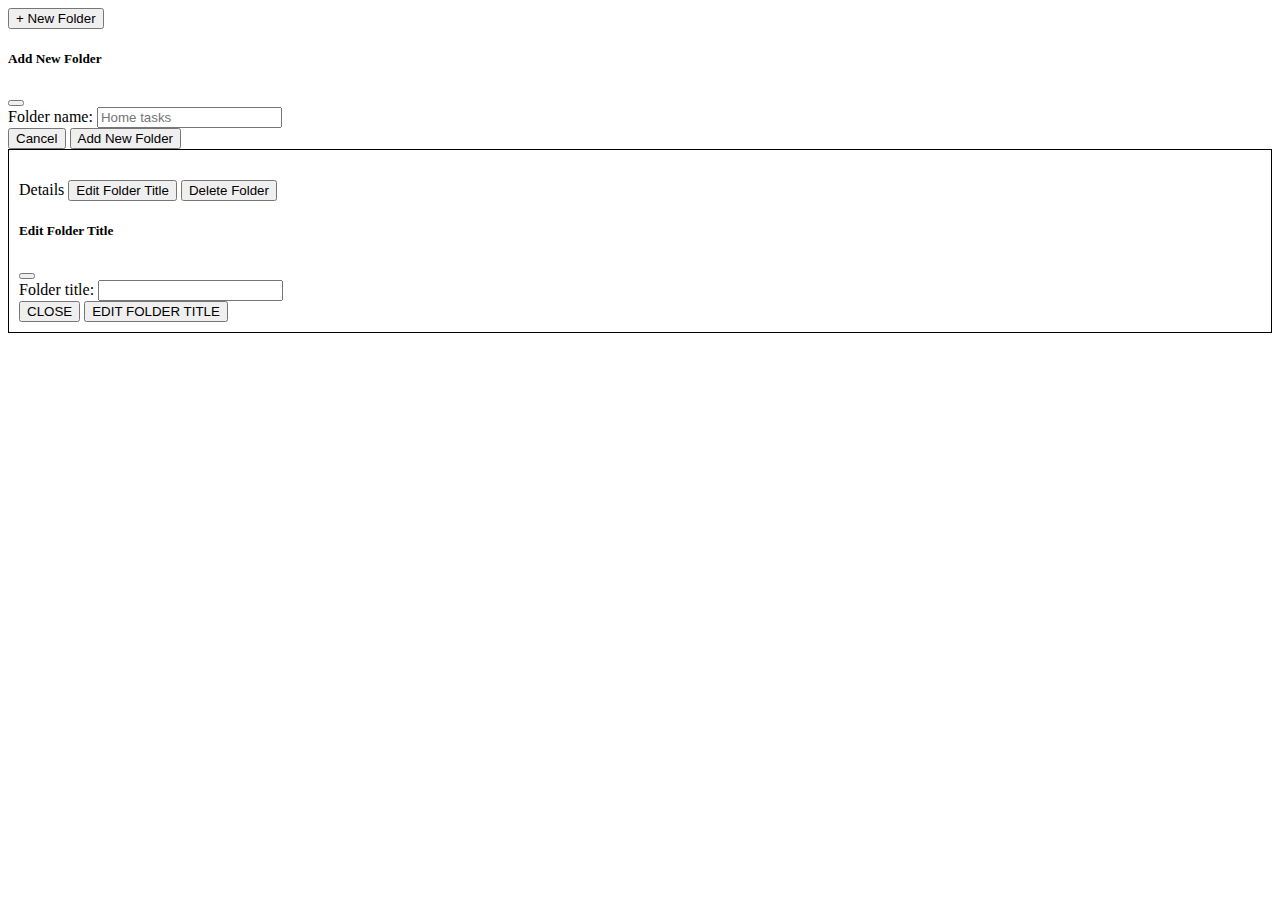
==== src/main/resources/templates/index.html @ 3cde30c4 "Without design" ====
<!DOCTYPE html>
<html lang="en" xmlns:th="http://www.thymeleaf.org"
      xmlns:layout="http://www.ultraq.net.nz/thymeleaf/layout"
      layout:decorate="layout/main.html">
<head>
    <title>Home page</title>
</head>

    <div layout:fragment="headerNavbar" th:insert="~{navbar.html}">
    </div>

    <div layout:fragment="mainContainer">
    <!--NEW FOLDER-->
        <div class="col-12 mt-3">
            <button type="button"
                    class="btn btn-link text-decoration-none text-dark text-weight-bold"
                    data-bs-toggle="modal"
                    data-bs-target="#addNewFolder">
                + New Folder
            </button>

            <div class="modal fade" id="addNewFolder"
                 data-bs-backdrop="static"
                 data-bs-keyboard="false"
                 tabindex="-1"
                 aria-labelledby="staticBackdropLabel"
                 aria-hidden="true">
                <form th:action="@{'/addFolder'}" method="post">
                    <div class="modal-dialog">
                        <div class="modal-content">
                            <div class="modal-header">
                                <h5 class="modal-title" id="staticBackdropLabel">Add New Folder</h5>
                                <button type="button" class="btn-close" data-bs-dismiss="modal" aria-label="Close"></button>
                            </div>
                            <div class="modal-body">
                                <input type="hidden" name="folderId">
                                <label for="folderName">Folder name:</label>
                                <input type="text" id="folderName" name="folderName" placeholder="Home tasks" required>
                            </div>
                            <div class="modal-footer">
                                <button type="button" class="btn btn-secondary" data-bs-dismiss="modal">Cancel</button>
                                <button class="btn btn-primary">Add New Folder</button>
                            </div>
                        </div>
                    </div>
                </form>
            </div>
        </div>

    <!--FOLDERS LIST-->
        <!--DELETE FOLDER-->
        <div class="col-12 mt-3" th:each="folder : ${folders}" style="padding: 10px; border: 1px solid #000000">
            <form th:action="@{'/deleteFolder'}" method="post">
                <input type="hidden" name="folderId" th:value="${folder.folderId}">
                <h2 class="text-weight-bold" th:text="${folder.folderName}"></h2>
                <a th:href="@{'/detailsFolder/' + ${folder.folderId}}" class="btn btn-primary mt-3" style="width: 100px;">Details</a>
                <button type="button" class="btn btn-success mt-3" data-bs-toggle="modal"
                        data-bs-target="#editFolderTitle">Edit Folder Title</button>
                <button class="btn btn-danger mt-3">Delete Folder</button>
            </form>
        <!--EDIT FOLDER TITLE-->
            <div class="modal fade" id="editFolderTitle"
                 data-bs-backdrop="static"
                 data-bs-keyboard="false"
                 tabindex="-1"
                 aria-labelledby="staticBackdropLabel"
                 aria-hidden="true">
                <form th:action="@{'/editFolderTitle'}" method="post">
                    <div class="modal-dialog">
                        <div class="modal-content">
                            <div class="modal-header">
                                <h5 class="modal-title">Edit Folder Title</h5>
                                <button type="button" class="btn-close" data-bs-dismiss="modal" aria-label="Close"></button>
                            </div>
                            <div class="modal-body">
                                <input type="hidden" name="folderId" th:value="${folder.folderId}">
                                <label for="folderTitle">Folder title:</label>
                                <input type="text" id="folderTitle" name="folderTitle" th:value="${folder.folderName}" required>
                            </div>
                            <div class="modal-footer">
                                <button type="button" class="btn btn-secondary" data-bs-dismiss="modal">CLOSE</button>
                                <button class="btn btn-primary">EDIT FOLDER TITLE</button>
                            </div>
                        </div>
                    </div>
                </form>
            </div>

        </div>

    </div>

</html>
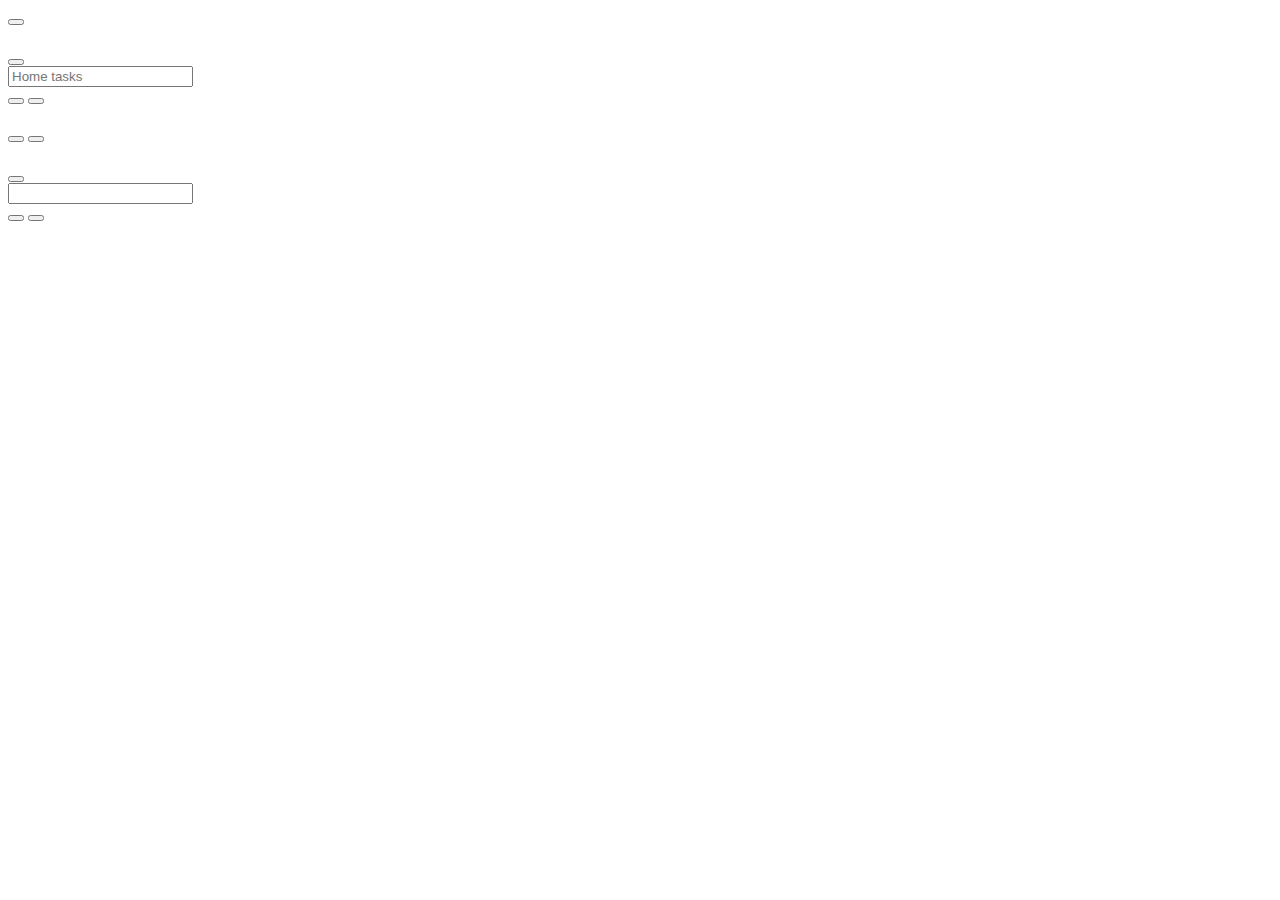
==== commit bb3f9f5a: "Second" ====
--- a/src/main/resources/templates/index.html
+++ b/src/main/resources/templates/index.html
@@ -13,13 +13,12 @@
     <!--NEW FOLDER-->
         <div class="col-12 mt-3">
             <button type="button"
-                    class="btn btn-link text-decoration-none text-dark text-weight-bold"
+                    class="btn btn-link text-decoration-none text-dark text-weight-bold btn-antifocus"
                     data-bs-toggle="modal"
-                    data-bs-target="#addNewFolder">
-                + New Folder
+                    data-bs-target="#addNewFolder" th:text="'+ ' + #{newFolder}">
             </button>
 
-            <div class="modal fade" id="addNewFolder"
+            <div class="modal fade customModal" id="addNewFolder"
                  data-bs-backdrop="static"
                  data-bs-keyboard="false"
                  tabindex="-1"
@@ -29,17 +28,17 @@
                     <div class="modal-dialog">
                         <div class="modal-content">
                             <div class="modal-header">
-                                <h5 class="modal-title" id="staticBackdropLabel">Add New Folder</h5>
-                                <button type="button" class="btn-close" data-bs-dismiss="modal" aria-label="Close"></button>
+                                <h5 class="modal-title" id="staticBackdropLabel" th:text="#{addNewFolder}"></h5>
+                                <button type="button" class="btn-close btn-antifocus" data-bs-dismiss="modal" aria-label="Close"></button>
                             </div>
                             <div class="modal-body">
                                 <input type="hidden" name="folderId">
-                                <label for="folderName">Folder name:</label>
+                                <label for="folderName" th:text="#{folderName} + ':'"></label>
                                 <input type="text" id="folderName" name="folderName" placeholder="Home tasks" required>
                             </div>
                             <div class="modal-footer">
-                                <button type="button" class="btn btn-secondary" data-bs-dismiss="modal">Cancel</button>
-                                <button class="btn btn-primary">Add New Folder</button>
+                                <button type="button" class="btn btn-secondary btn-antifocus" data-bs-dismiss="modal" th:text="#{closeBtn}"></button>
+                                <button class="btn btn-primary btn-antifocus" th:text="#{addNewFolder}"></button>
                             </div>
                         </div>
                     </div>
@@ -49,17 +48,17 @@
 
     <!--FOLDERS LIST-->
         <!--DELETE FOLDER-->
-        <div class="col-12 mt-3" th:each="folder : ${folders}" style="padding: 10px; border: 1px solid #000000">
+        <div class="col-12 mt-3 folderAndCategoriesList" th:each="folder : ${folders}">
             <form th:action="@{'/deleteFolder'}" method="post">
                 <input type="hidden" name="folderId" th:value="${folder.folderId}">
                 <h2 class="text-weight-bold" th:text="${folder.folderName}"></h2>
-                <a th:href="@{'/detailsFolder/' + ${folder.folderId}}" class="btn btn-primary mt-3" style="width: 100px;">Details</a>
-                <button type="button" class="btn btn-success mt-3" data-bs-toggle="modal"
-                        data-bs-target="#editFolderTitle">Edit Folder Title</button>
-                <button class="btn btn-danger mt-3">Delete Folder</button>
+                <a th:href="@{'/detailsFolder/' + ${folder.folderId}}" class="btn btn-primary mt-3 shadow-drop-br" style="width: 100px;" th:text="#{detailsBtn}"></a>
+                <button type="button" class="btn btn-success mt-3 btn-antifocus shadow-drop-br" data-bs-toggle="modal"
+                        th:data-bs-target="'#editFolderTitle' + ${folder.folderId}" th:text="#{editCategoryBtnAndModal}"></button>
+                <button class="btn btn-danger mt-3 btn-antifocus shadow-drop-br" th:text="#{deleteFolderBtn}"></button>
             </form>
         <!--EDIT FOLDER TITLE-->
-            <div class="modal fade" id="editFolderTitle"
+            <div class="modal fade customModal" th:id="'editFolderTitle' + ${folder.folderId}"
                  data-bs-backdrop="static"
                  data-bs-keyboard="false"
                  tabindex="-1"
@@ -69,17 +68,17 @@
                     <div class="modal-dialog">
                         <div class="modal-content">
                             <div class="modal-header">
-                                <h5 class="modal-title">Edit Folder Title</h5>
-                                <button type="button" class="btn-close" data-bs-dismiss="modal" aria-label="Close"></button>
+                                <h5 class="modal-title" th:text="#{editFolderBtn}"></h5>
+                                <button type="button" class="btn-close btn-antifocus" data-bs-dismiss="modal" aria-label="Close"></button>
                             </div>
                             <div class="modal-body">
                                 <input type="hidden" name="folderId" th:value="${folder.folderId}">
-                                <label for="folderTitle">Folder title:</label>
+                                <label for="folderTitle" th:text="#{folderName} + ':'"></label>
                                 <input type="text" id="folderTitle" name="folderTitle" th:value="${folder.folderName}" required>
                             </div>
                             <div class="modal-footer">
-                                <button type="button" class="btn btn-secondary" data-bs-dismiss="modal">CLOSE</button>
-                                <button class="btn btn-primary">EDIT FOLDER TITLE</button>
+                                <button type="button" class="btn btn-secondary btn-antifocus" data-bs-dismiss="modal" th:text="#{closeBtn}"></button>
+                                <button class="btn btn-primary btn-antifocus" th:text="#{editFolderBtn}"></button>
                             </div>
                         </div>
                     </div>
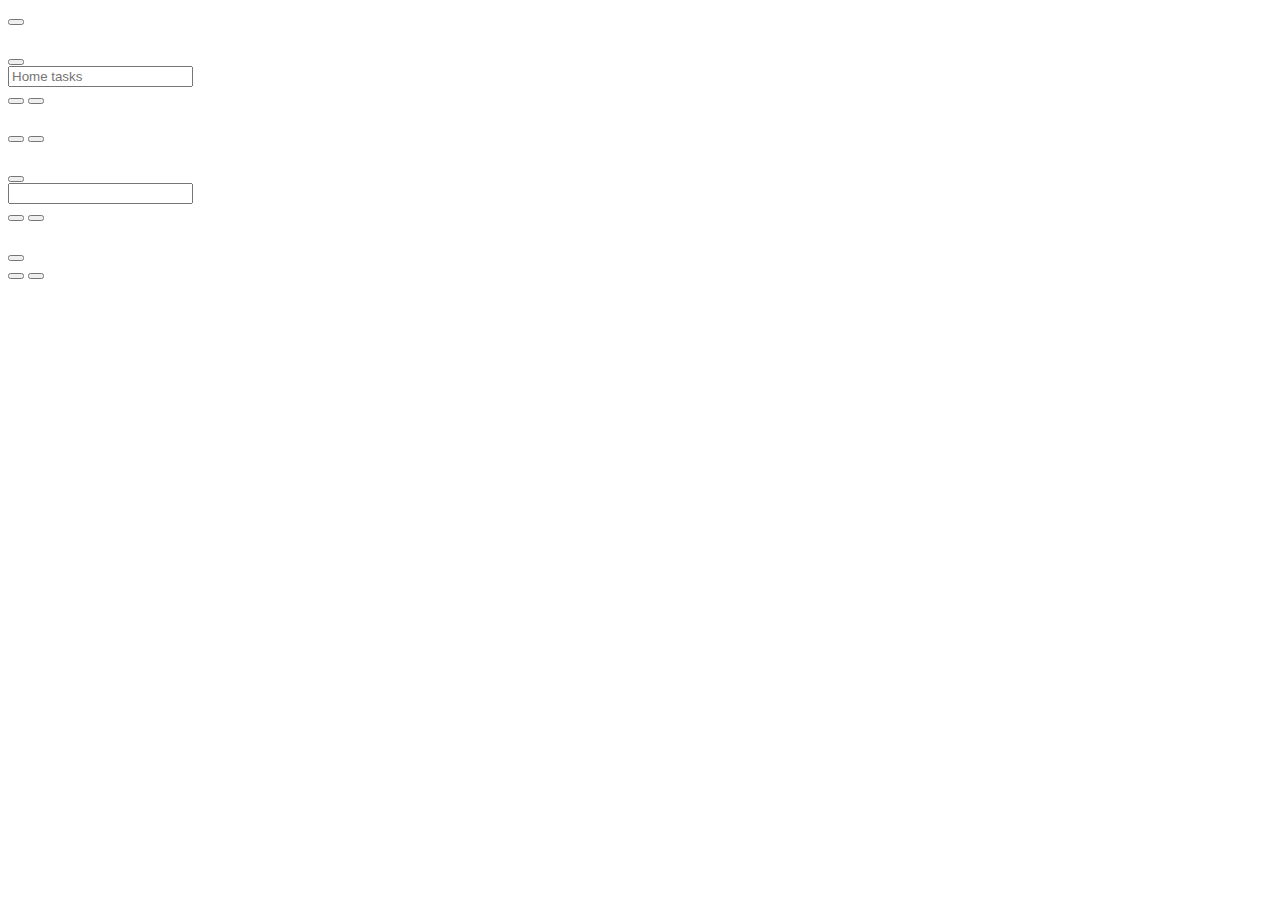
==== commit 2649b1c4: "With DTO + Mapstruct + Rest" ====
--- a/src/main/resources/templates/index.html
+++ b/src/main/resources/templates/index.html
@@ -15,7 +15,9 @@
             <button type="button"
                     class="btn btn-link text-decoration-none text-dark text-weight-bold btn-antifocus"
                     data-bs-toggle="modal"
-                    data-bs-target="#addNewFolder" th:text="'+ ' + #{newFolder}">
+                    data-bs-target="#addNewFolder"
+                    th:text="'+ ' + #{newFolder}"
+                    sec:authorize="hasAnyRole('ROLE_EDITOR')">
             </button>
 
             <div class="modal fade customModal" id="addNewFolder"
@@ -47,18 +49,26 @@
         </div>
 
     <!--FOLDERS LIST-->
-        <!--DELETE FOLDER-->
         <div class="col-12 mt-3 folderAndCategoriesList" th:each="folder : ${folders}">
-            <form th:action="@{'/deleteFolder'}" method="post">
-                <input type="hidden" name="folderId" th:value="${folder.folderId}">
-                <h2 class="text-weight-bold" th:text="${folder.folderName}"></h2>
-                <a th:href="@{'/detailsFolder/' + ${folder.folderId}}" class="btn btn-primary mt-3 shadow-drop-br" style="width: 100px;" th:text="#{detailsBtn}"></a>
-                <button type="button" class="btn btn-success mt-3 btn-antifocus shadow-drop-br" data-bs-toggle="modal"
-                        th:data-bs-target="'#editFolderTitle' + ${folder.folderId}" th:text="#{editCategoryBtnAndModal}"></button>
-                <button class="btn btn-danger mt-3 btn-antifocus shadow-drop-br" th:text="#{deleteFolderBtn}"></button>
-            </form>
-        <!--EDIT FOLDER TITLE-->
-            <div class="modal fade customModal" th:id="'editFolderTitle' + ${folder.folderId}"
+            <input type="hidden" name="folderId" th:value="${folder.folderId}">
+            <h2 class="text-weight-bold" th:text="${folder.folderName}"></h2>
+            <a th:href="@{'/detailsFolder/' + ${folder.folderId}}" class="btn btn-primary mt-3 shadow-drop-br" style="width: 100px;" th:text="#{detailsBtn}"></a>
+            <button type="button" class="btn btn-success mt-3 btn-antifocus shadow-drop-br editFolderModal" data-bs-toggle="modal"
+                    data-bs-target="#editFolderTitle"
+                    th:text="#{editFolderBtn}"
+                    th:data-id="${folder.folderId}"
+                    th:data-name="${folder.folderName}"
+                    sec:authorize="hasAnyRole('ROLE_EDITOR')"></button>
+
+            <button type="button" class="btn btn-danger mt-3 btn-antifocus shadow-drop-br deleteFolderModal" data-bs-toggle="modal"
+                    data-bs-target="#deleteFolder"
+                    th:data-id="${folder.folderId}"
+                    th:text="#{deleteFolderBtn}"
+                    sec:authorize="hasAnyRole('ROLE_EDITOR')"></button>
+        </div>
+
+        <!--EDIT FOLDER TITLE MODAL-->
+        <div class="modal fade customModal" id="editFolderTitle"
                  data-bs-backdrop="static"
                  data-bs-keyboard="false"
                  tabindex="-1"
@@ -72,9 +82,9 @@
                                 <button type="button" class="btn-close btn-antifocus" data-bs-dismiss="modal" aria-label="Close"></button>
                             </div>
                             <div class="modal-body">
-                                <input type="hidden" name="folderId" th:value="${folder.folderId}">
+                                <input type="hidden" id="folderId" name="folderId" value="" />
                                 <label for="folderTitle" th:text="#{folderName} + ':'"></label>
-                                <input type="text" id="folderTitle" name="folderTitle" th:value="${folder.folderName}" required>
+                                <input type="text" id="folderTitle" name="folderTitle" value="" required />
                             </div>
                             <div class="modal-footer">
                                 <button type="button" class="btn btn-secondary btn-antifocus" data-bs-dismiss="modal" th:text="#{closeBtn}"></button>
@@ -85,7 +95,47 @@
                 </form>
             </div>
 
+        <!--DELETE FOLDER MODAL-->
+        <div class="modal fade customModal" id="deleteFolder"
+             data-bs-backdrop="static"
+             data-bs-keyboard="false"
+             tabindex="-1"
+             aria-labelledby="staticBackdropLabel"
+             aria-hidden="true">
+            <form th:action="@{'/deleteFolder'}" method="post">
+                <div class="modal-dialog">
+                    <div class="modal-content">
+                        <div class="modal-header">
+                            <h5 class="modal-title" th:text="#{deleteFolderBtn}"></h5>
+                            <button type="button" class="btn-close btn-antifocus" data-bs-dismiss="modal" aria-label="Close"></button>
+                        </div>
+                        <div class="modal-body">
+                            <span th:text="#{doYouWantRemoveFolder}"></span>
+                            <input type="hidden" id="deleteFolderId" name="folderId" value="" />
+                        </div>
+                        <div class="modal-footer">
+                            <button type="button" class="btn btn-secondary btn-antifocus" data-bs-dismiss="modal" th:text="#{closeBtn}"></button>
+                            <button class="btn btn-primary btn-antifocus" th:text="#{deleteFolderModalBtn}"></button>
+                        </div>
+                    </div>
+                </div>
+            </form>
         </div>
+
+        <!--SEND DATA-->
+        <script>
+            $(document).on("click", ".editFolderModal", function () {
+                var folderId = $(this).data('id');
+                var folderTitle = $(this).data('name');
+                $(".modal-body #folderId").val( folderId );
+                $(".modal-body #folderTitle").val( folderTitle );
+            });
+
+            $(document).on("click", ".deleteFolderModal", function () {
+                var deleteFolderId = $(this).data('id');
+                $(".modal-body #deleteFolderId").val( deleteFolderId );
+            });
+        </script>
 
     </div>
 
